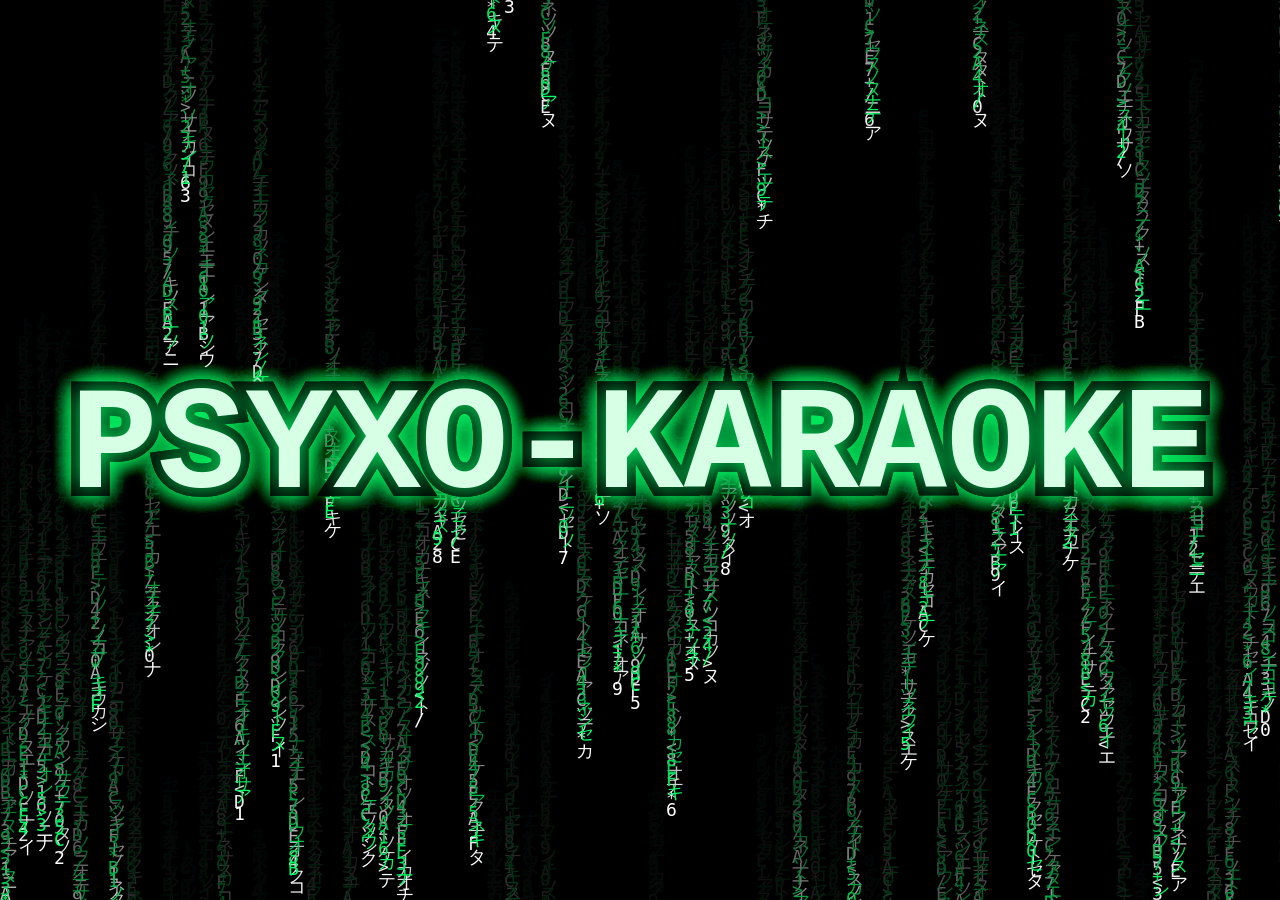
==== idle.html @ 63c85e50 "Add files via upload" ====
<!DOCTYPE html>
<html>
<head>
<meta charset="utf-8">
<title>PSYXO-KARAOKE</title>
<meta name="viewport" content="width=device-width,initial-scale=1">
<style>
  html,body{margin:0;height:100%;background:#000;overflow:hidden;cursor:none}
  canvas{display:block}
</style>
</head>
<body>
<canvas id="c"></canvas>
<script>
const TITLE = 'PSYXO-KARAOKE';
const SWITCH_MS = 5000;           // смена анимации каждые 5 секунд

const cv = document.getElementById('c');
const ctx = cv.getContext('2d');
let W, H, DPR;

function fontSize(){ return Math.max(20, Math.min(W * 0.92 / (TITLE.length * 0.62), H * 0.28)); }
function font(sz){ return 'bold ' + sz + 'px "Courier New", monospace'; }
function black(){ ctx.globalAlpha = 1; ctx.fillStyle = '#000'; ctx.fillRect(0, 0, W, H); }

/* ---------- 0. MATRIX ---------- */
const CH = 18;
const GLYPHS = 'アイウエオカキクケコサシスセソタチツテトナニヌネノ0123456789ABCDEF<>/+*';
let cols, drops;
function initMatrix(){
  cols = Math.ceil(W / CH);
  drops = Array.from({length: cols}, () => Math.random() * H / CH);
}
function matrix(){
  ctx.fillStyle = 'rgba(0,0,0,0.09)';
  ctx.fillRect(0, 0, W, H);
  ctx.font = CH + 'px monospace';
  ctx.textAlign = 'left'; ctx.textBaseline = 'alphabetic';
  for (let i = 0; i < cols; i++){
    const y = drops[i] * CH;
    ctx.fillStyle = '#0f6';
    ctx.fillText(GLYPHS[(Math.random() * GLYPHS.length) | 0], i * CH, y - CH);
    ctx.fillStyle = '#fff';
    ctx.fillText(GLYPHS[(Math.random() * GLYPHS.length) | 0], i * CH, y);
    if (y > H && Math.random() > 0.975) drops[i] = 0;
    drops[i] += 0.7;
  }
  const sz = fontSize();
  ctx.font = font(sz); ctx.textAlign = 'center'; ctx.textBaseline = 'middle';
  ctx.lineWidth = sz * 0.12; ctx.strokeStyle = '#000';
  ctx.strokeText(TITLE, W / 2, H / 2);
  ctx.shadowColor = '#0f6'; ctx.shadowBlur = 25;
  ctx.fillStyle = '#d6ffe6';
  ctx.fillText(TITLE, W / 2, H / 2);
  ctx.shadowBlur = 0;
}

/* ---------- 1. GLITCH ---------- */
function glitch(t){
  black();
  const sz = fontSize(), cx = W / 2, cy = H / 2;
  ctx.font = font(sz); ctx.textAlign = 'center'; ctx.textBaseline = 'middle';
  const j = Math.random() < 0.2 ? (Math.random() * 30 - 15) : 0;
  ctx.globalCompositeOperation = 'lighter';
  ctx.fillStyle = '#f00'; ctx.fillText(TITLE, cx - 7 + j, cy);
  ctx.fillStyle = '#0ff'; ctx.fillText(TITLE, cx + 7 - j, cy);
  ctx.fillStyle = '#50f'; ctx.fillText(TITLE, cx, cy + (Math.random() < 0.1 ? 6 : 0));
  ctx.globalCompositeOperation = 'source-over';
  for (let k = 0; k < 5; k++){
    if (Math.random() < 0.5){
      const sy = cy - sz / 2 + Math.random() * sz;
      const sh = 3 + Math.random() * sz * 0.15;
      const dx = Math.random() * 120 - 60;
      ctx.drawImage(cv, 0, sy * DPR, W * DPR, sh * DPR, dx, sy, W, sh);
    }
  }
  ctx.fillStyle = 'rgba(0,0,0,0.25)';
  for (let y = 0; y < H; y += 4) ctx.fillRect(0, y, W, 1);
}

/* ---------- 2. NEON WAVE ---------- */
function wave(t){
  black();
  const sz = fontSize();
  ctx.font = font(sz); ctx.textAlign = 'center'; ctx.textBaseline = 'middle';
  const cw = ctx.measureText('M').width;
  const x0 = W / 2 - cw * TITLE.length / 2;
  for (let i = 0; i < TITLE.length; i++){
    const y = H / 2 + Math.sin(t / 300 + i * 0.6) * sz * 0.3;
    const col = 'hsl(' + ((t / 12 + i * 25) % 360) + ',100%,60%)';
    ctx.shadowColor = col; ctx.shadowBlur = 28;
    ctx.fillStyle = col;
    ctx.fillText(TITLE[i], x0 + cw * (i + 0.5), y);
  }
  ctx.shadowBlur = 0;
}

/* ---------- 3. STARFIELD ---------- */
let stars;
function initStars(){
  stars = Array.from({length: 450}, () => ({
    x: Math.random() * 2 - 1, y: Math.random() * 2 - 1, z: Math.random()
  }));
}
function starfield(t){
  ctx.fillStyle = 'rgba(0,0,0,0.25)';
  ctx.fillRect(0, 0, W, H);
  const cx = W / 2, cy = H / 2, s = Math.max(W, H) * 0.6;
  for (const st of stars){
    const pz = st.z;
    st.z -= 0.012;
    if (st.z <= 0.01){ st.x = Math.random() * 2 - 1; st.y = Math.random() * 2 - 1; st.z = 1; continue; }
    const x1 = cx + st.x / pz * s * 0.15, y1 = cy + st.y / pz * s * 0.15;
    const x2 = cx + st.x / st.z * s * 0.15, y2 = cy + st.y / st.z * s * 0.15;
    ctx.strokeStyle = 'hsl(' + ((t / 20 + st.x * 90) % 360) + ',90%,' + (60 + (1 - st.z) * 40) + '%)';
    ctx.lineWidth = 1 + (1 - st.z) * 2.5;
    ctx.beginPath(); ctx.moveTo(x1, y1); ctx.lineTo(x2, y2); ctx.stroke();
  }
  const sz = fontSize() * (1 + Math.sin(t / 400) * 0.06);
  ctx.font = font(sz); ctx.textAlign = 'center'; ctx.textBaseline = 'middle';
  ctx.lineWidth = sz * 0.1; ctx.strokeStyle = '#000';
  ctx.strokeText(TITLE, cx, cy);
  ctx.shadowColor = '#fff'; ctx.shadowBlur = 20;
  ctx.fillStyle = '#fff';
  ctx.fillText(TITLE, cx, cy);
  ctx.shadowBlur = 0;
}

/* ---------- 4. EQUALIZER ---------- */
function eq(t){
  black();
  const n = 48, bw = W / n;
  for (let i = 0; i < n; i++){
    const v = (Math.sin(t / 230 + i * 0.5) + Math.sin(t / 370 + i * 1.3) + Math.sin(t / 110 + i * 0.21) + 3) / 6;
    const h = v * H * 0.55;
    const g = ctx.createLinearGradient(0, H, 0, H - h);
    g.addColorStop(0, '#ff2bd6'); g.addColorStop(1, '#2bf0ff');
    ctx.fillStyle = g;
    ctx.fillRect(i * bw + 2, H - h, bw - 4, h);
  }
  const sz = fontSize();
  ctx.font = font(sz); ctx.textAlign = 'center'; ctx.textBaseline = 'middle';
  ctx.shadowColor = '#ff2bd6'; ctx.shadowBlur = 30;
  ctx.fillStyle = '#fff';
  ctx.fillText(TITLE, W / 2, H * 0.32);
  ctx.shadowBlur = 0;
}

const MODES = [matrix, glitch, wave, starfield, eq];
let mode = 0, last = 0, started = false;

function resize(){
  DPR = Math.min(window.devicePixelRatio || 1, 2);
  W = innerWidth; H = innerHeight;
  cv.width = W * DPR; cv.height = H * DPR;
  ctx.setTransform(DPR, 0, 0, DPR, 0, 0);
  black(); initMatrix(); initStars();
}
addEventListener('resize', resize);
resize();

function frame(t){
  if (!started){ last = t; started = true; }
  if (t - last > SWITCH_MS){
    last = t; mode = (mode + 1) % MODES.length;
    black();
  }
  MODES[mode](t);
  requestAnimationFrame(frame);
}
requestAnimationFrame(frame);
</script>
</body>
</html>
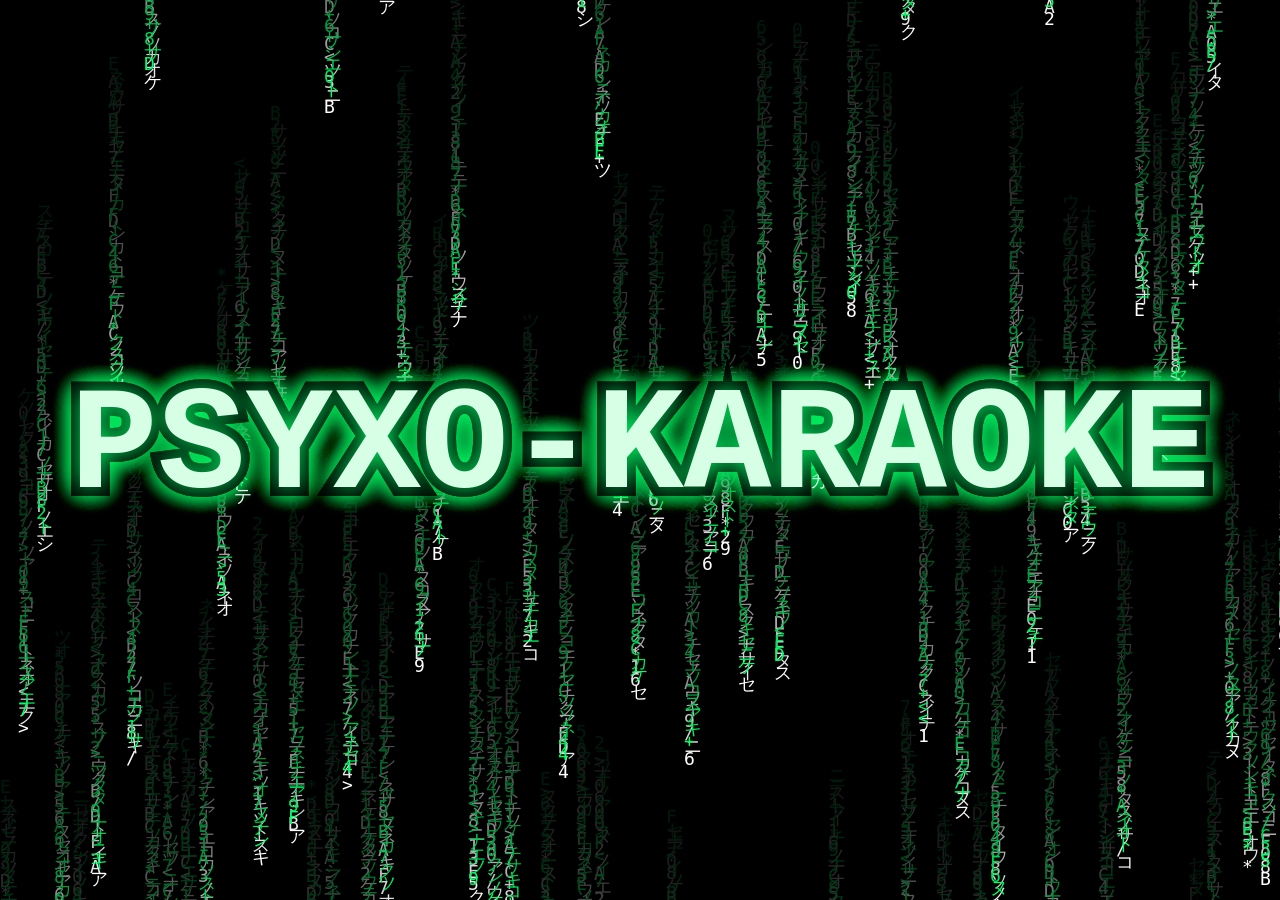
==== commit 5da0387b: "Add files via upload" ====
--- a/idle.html
+++ b/idle.html
@@ -153,6 +153,7 @@
   DPR = Math.min(window.devicePixelRatio || 1, 2);
   W = innerWidth; H = innerHeight;
   cv.width = W * DPR; cv.height = H * DPR;
+  cv.style.width = W + 'px'; cv.style.height = H + 'px';
   ctx.setTransform(DPR, 0, 0, DPR, 0, 0);
   black(); initMatrix(); initStars();
 }
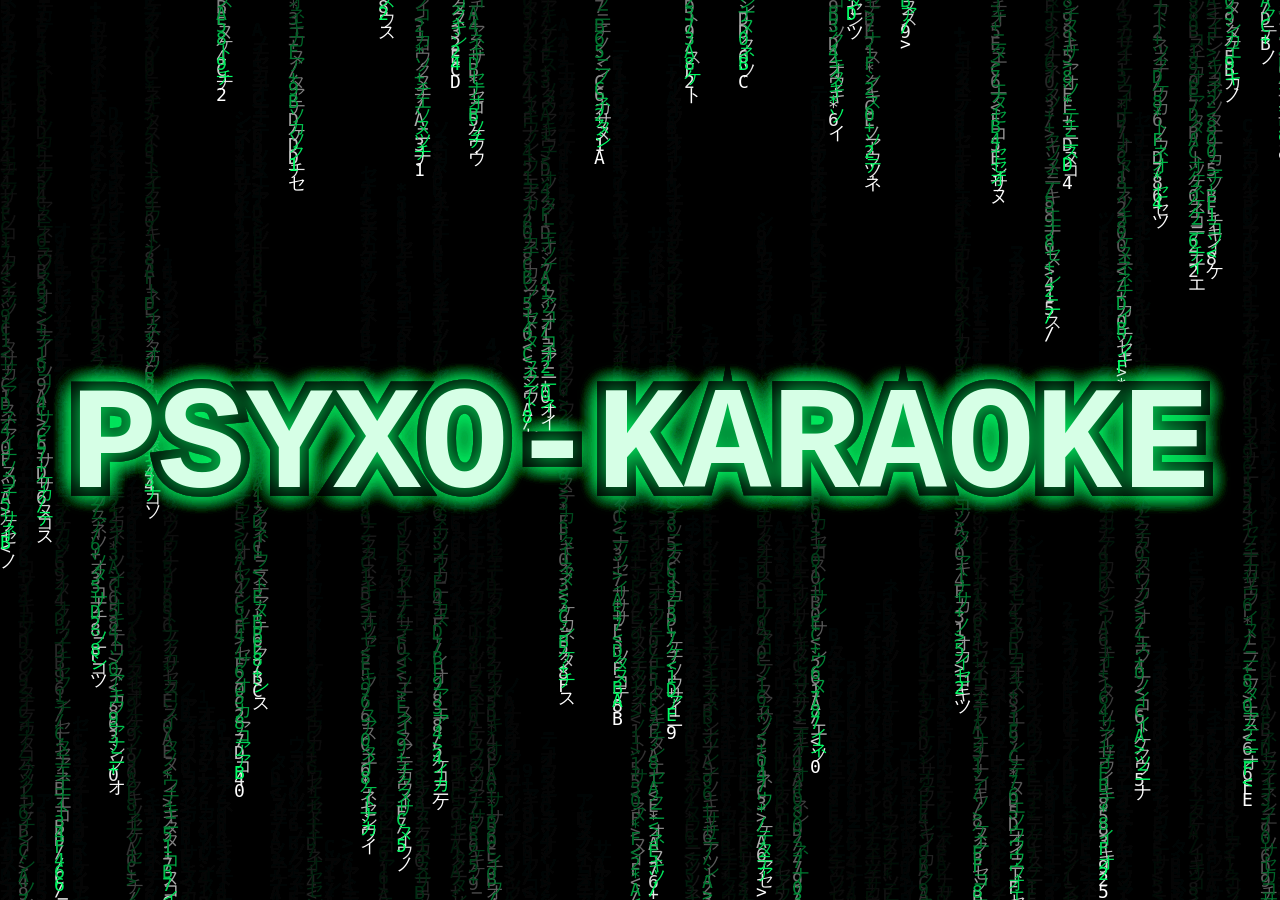
==== commit 5d05841f: "Add files via upload" ====
--- a/idle.html
+++ b/idle.html
@@ -161,6 +161,8 @@
 resize();
 
 function frame(t){
+  // jweb не всегда шлёт resize: сверяем размер окна каждый кадр
+  if (innerWidth !== W || innerHeight !== H || Math.min(devicePixelRatio || 1, 2) !== DPR) resize();
   if (!started){ last = t; started = true; }
   if (t - last > SWITCH_MS){
     last = t; mode = (mode + 1) % MODES.length;
